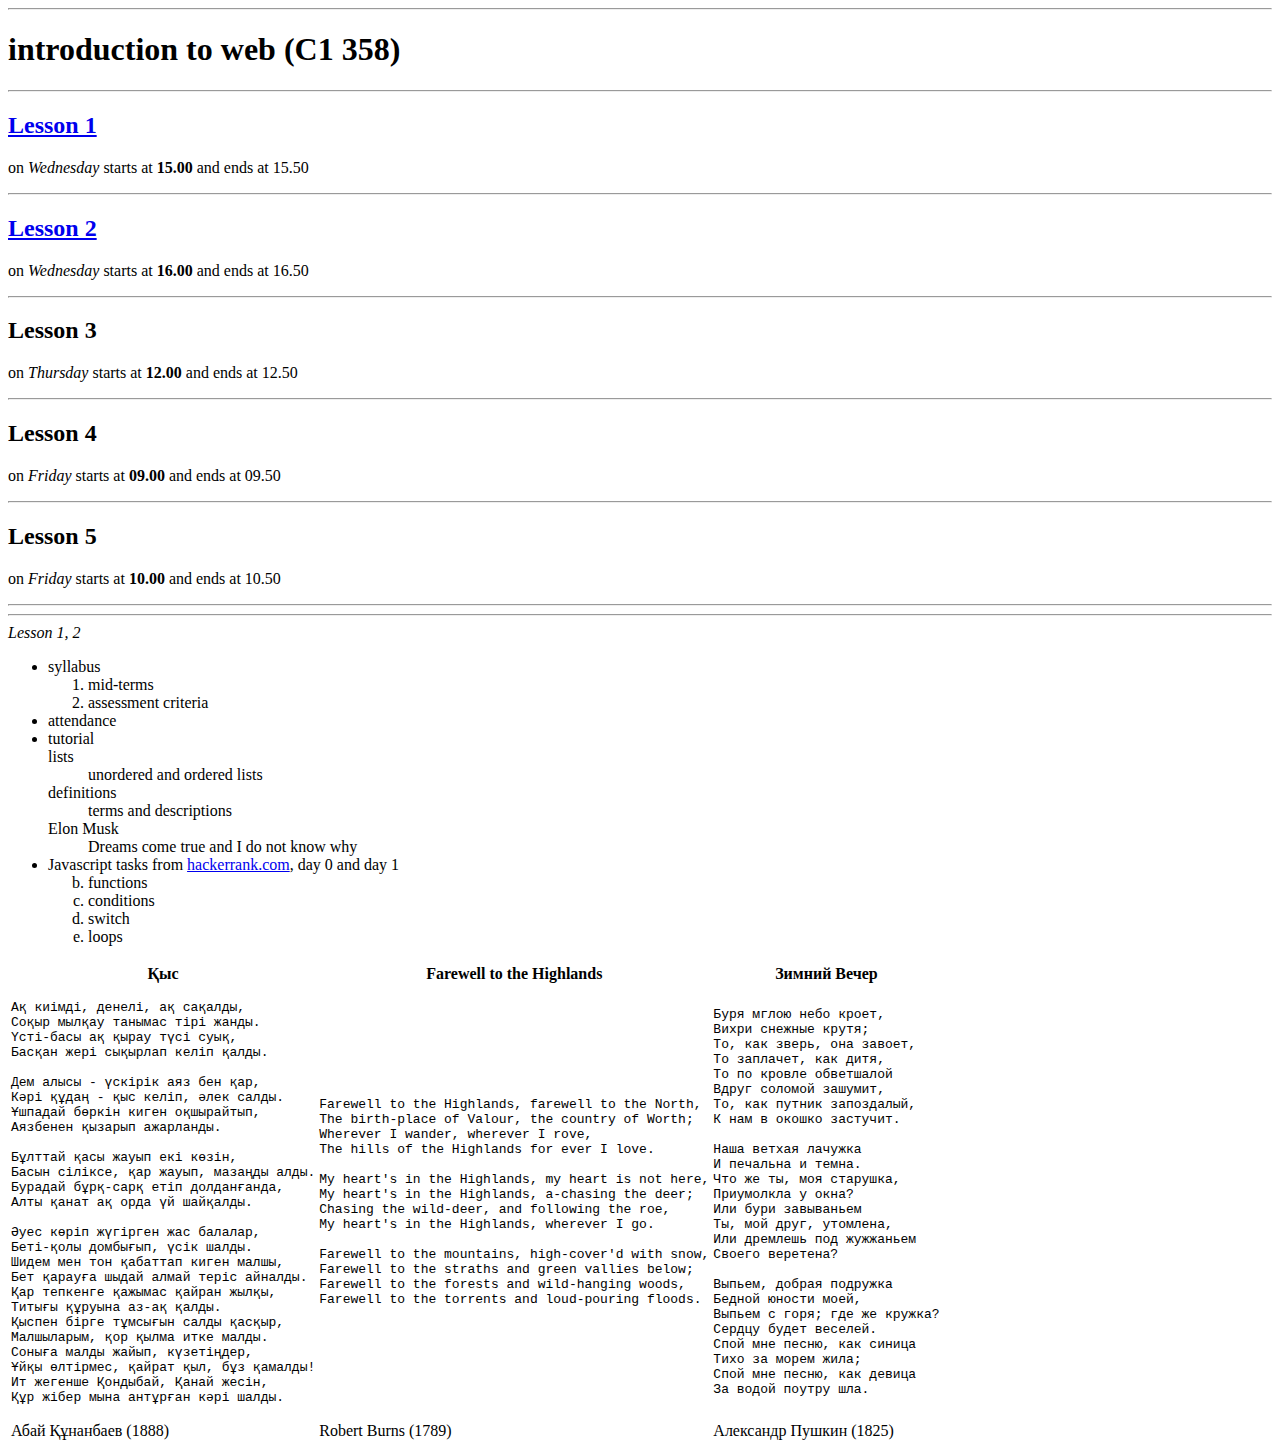
==== myFirstPage.html @ 83dee379 "week 2, Lesson 1" ====
<!DOCTYPE html>
<html>
<head>
<title>IT-1901</title>
<link rel="stylesheet" href="style.css">
</head>
<body>
<hr>
<h1>introduction to web (C1 358)</h1>
<hr>
<p>
<h2><a href="#L_1,2">Lesson 1</a></h2> on <i>Wednesday</i> starts at <b>15.00</b> and ends at 15.50
</p>
<hr>
<p>
<h2><a href="#L_1,2">Lesson 2</a></h2> on <i>Wednesday</i> starts at <b>16.00</b> and ends at 16.50
</p>
<hr>
<p>
<h2>Lesson 3</h2> on <i>Thursday</i> starts at <b>12.00</b> and ends at 12.50
</p>
<hr>
<p>
<h2>Lesson 4</h2> on <i>Friday</i> starts at <b>09.00</b> and ends at 09.50
</p>
<hr>
<p>
<h2>Lesson 5</h2> on <i>Friday</i> starts at <b>10.00</b> and ends at 10.50
</p>
<hr><hr>
<div id="L_1,2">
  <em>Lesson 1, 2</em>
  <ul>
    <li>syllabus
      <ol>
        <li>mid-terms</li>
        <li>assessment criteria</li>
      </ol>
    </li>
    <li>attendance</li>
    <li>tutorial
      <dl>
        <dt>lists</dt>
        <dd>unordered and ordered lists</dd>
        <dt>definitions</dt>
        <dd>terms and descriptions</dd>
        <dt>Elon Musk</dt>
        <dd>Dreams come true and I do not know why</dd>
      </dl>
    </li>
    <li>Javascript tasks from <a href="https:www.hackerrank.com">hackerrank.com</a>, day 0 and day 1
      <ol type="a" start="2">
        <li>functions</li>
        <li>conditions</li>
        <li>switch</li>
        <li>loops</li>
      </ol>
    </li>
  </ul>
</div>
<table>
  <tr>
    <th>Қыс</th>
    <th>Farewell to the Highlands</th>
    <th>Зимний Вечер</th>
  </tr>
  <tr>
    <td>
<pre>
Ақ киімді, денелі, ақ сақалды,
Соқыр мылқау танымас тірі жанды.
Үсті-басы ақ қырау түсі суық,
Басқан жері сықырлап келіп қалды.

Дем алысы - үскірік аяз бен қар,
Кәрі құдаң - қыс келіп, әлек салды.
Ұшпадай бөркін киген оқшырайтып,
Аязбенен қызарып ажарланды.

Бұлттай қасы жауып екі көзін,
Басын сіліксе, қар жауып, мазаңды алды.
Бурадай бұрқ-сарқ етіп долданғанда,
Алты қанат ақ орда үй шайқалды.

Әуес көріп жүгірген жас балалар,
Беті-қолы домбығып, үсік шалды.
Шидем мен тон қабаттап киген малшы,
Бет қарауға шыдай алмай теріс айналды.
Қар тепкенге қажымас қайран жылқы,
Титығы құруына аз-ақ қалды.
Қыспен бірге тұмсығын салды қасқыр,
Малшыларым, қор қылма итке малды.
Соныға малды жайып, күзетіңдер,
Ұйқы өлтірмес, қайрат қыл, бұз қамалды!
Ит жегенше Қондыбай, Қанай жесін,
Құр жібер мына антұрған кәрі шалды.
</pre>
</td>
<td>
<pre>
Farewell to the Highlands, farewell to the North,
The birth-place of Valour, the country of Worth;
Wherever I wander, wherever I rove,
The hills of the Highlands for ever I love.

My heart's in the Highlands, my heart is not here,
My heart's in the Highlands, a-chasing the deer;
Chasing the wild-deer, and following the roe,
My heart's in the Highlands, wherever I go.

Farewell to the mountains, high-cover'd with snow,
Farewell to the straths and green vallies below;
Farewell to the forests and wild-hanging woods,
Farewell to the torrents and loud-pouring floods.</pre></td>
    <td><pre>Буря мглою небо кроет,
Вихри снежные крутя;
То, как зверь, она завоет,
То заплачет, как дитя,
То по кровле обветшалой
Вдруг соломой зашумит,
То, как путник запоздалый,
К нам в окошко застучит.

Наша ветхая лачужка
И печальна и темна.
Что же ты, моя старушка,
Приумолкла у окна?
Или бури завываньем
Ты, мой друг, утомлена,
Или дремлешь под жужжаньем
Своего веретена?

Выпьем, добрая подружка
Бедной юности моей,
Выпьем с горя; где же кружка?
Сердцу будет веселей.
Спой мне песню, как синица
Тихо за морем жила;
Спой мне песню, как девица
За водой поутру шла.</pre></td>
  </tr>
  <tr>
    <td>Абай Құнанбаев (1888)</td>
    <td>Robert Burns (1789)</td>
    <td>Александр Пушкин (1825)</td>
  </tr>
</table>
</body>
</html>
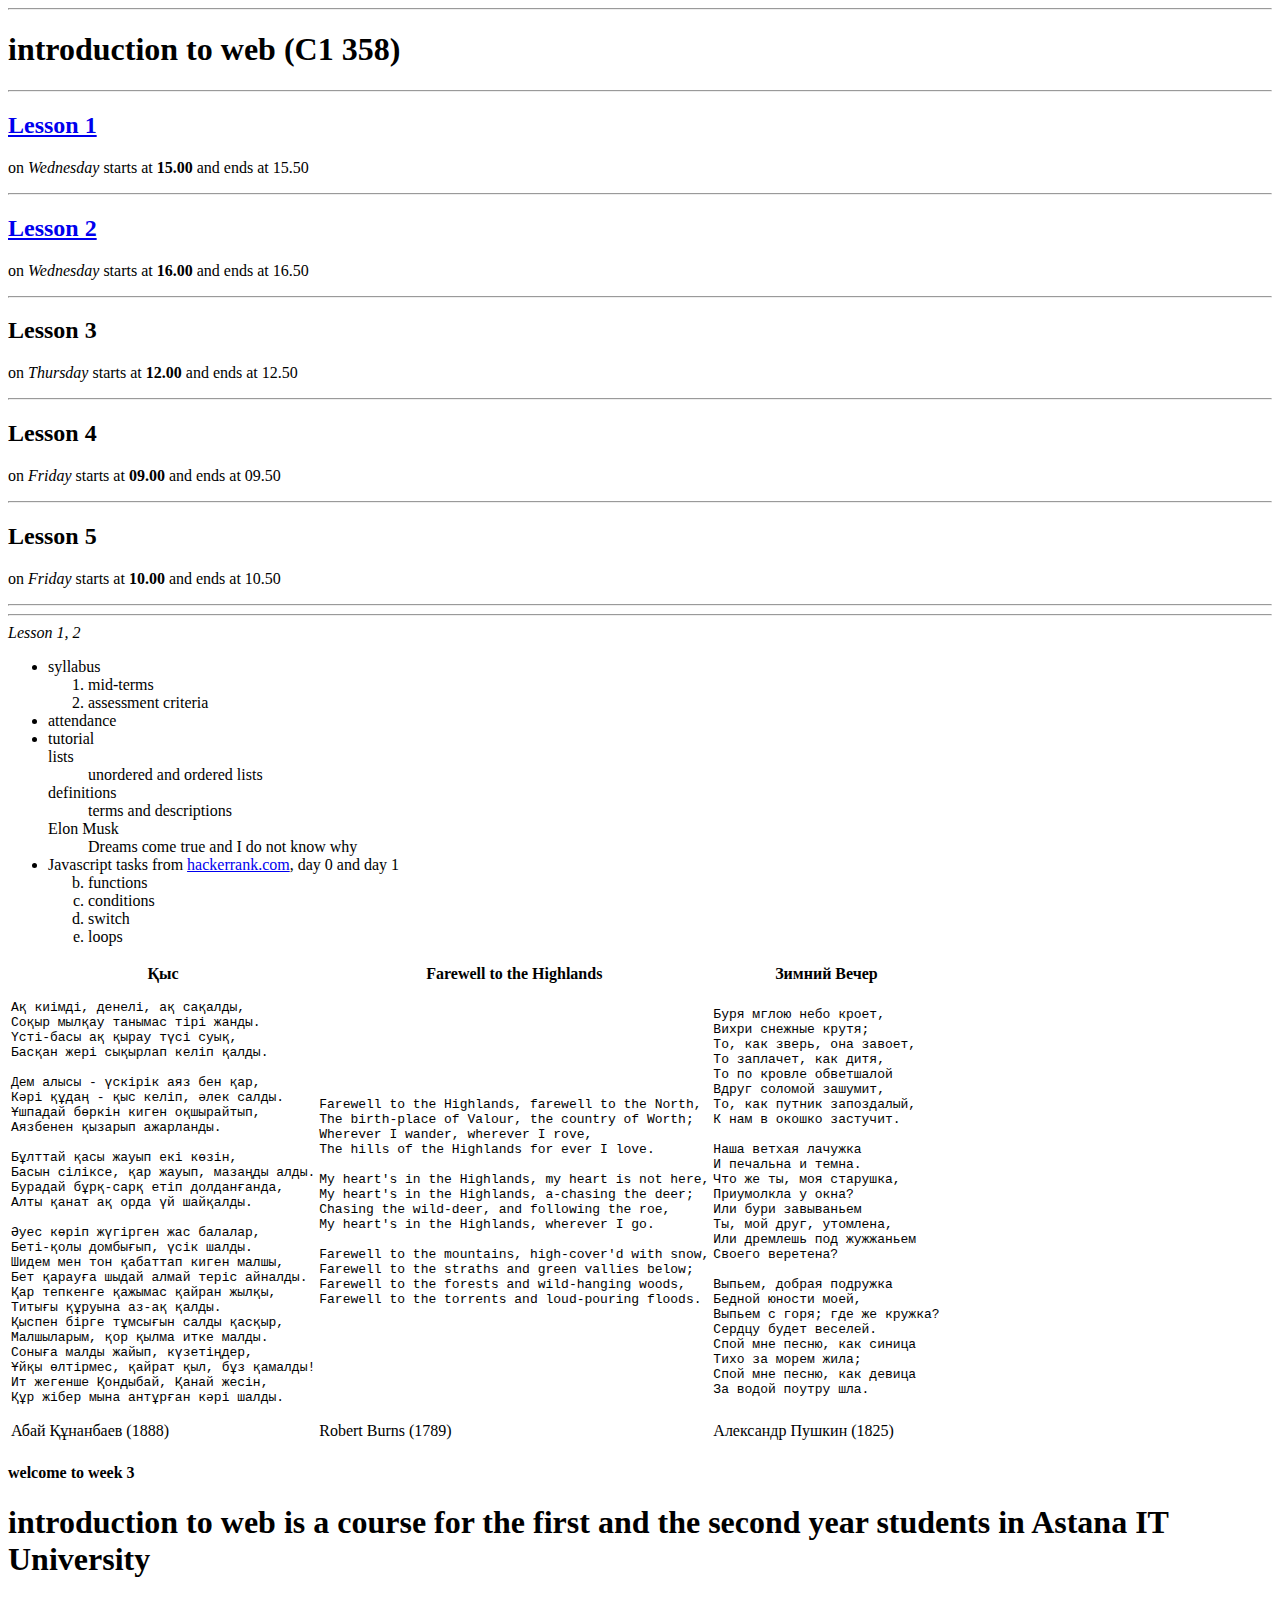
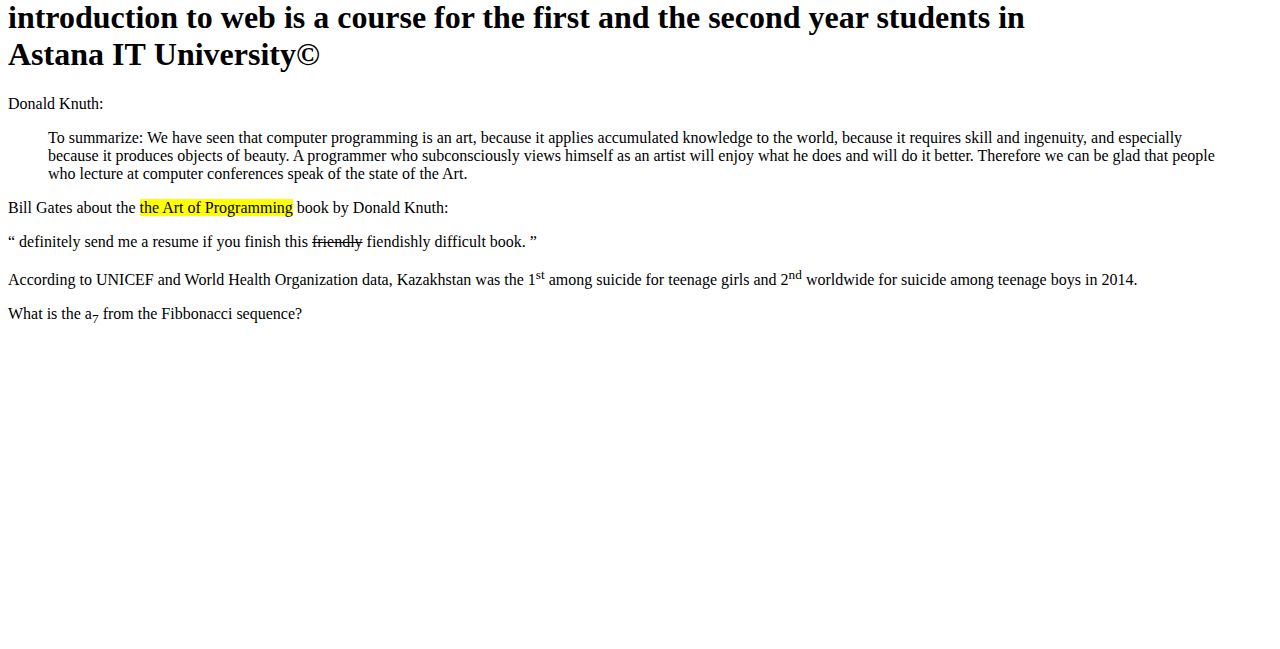
==== commit 73e5fde6: "Update myFirstPage.html" ====
--- a/myFirstPage.html
+++ b/myFirstPage.html
@@ -8,23 +8,23 @@
 <hr>
 <h1>introduction to web (C1 358)</h1>
 <hr>
-<p>
+<p class="schedule">
 <h2><a href="#L_1,2">Lesson 1</a></h2> on <i>Wednesday</i> starts at <b>15.00</b> and ends at 15.50
 </p>
 <hr>
-<p>
+<p class="schedule">
 <h2><a href="#L_1,2">Lesson 2</a></h2> on <i>Wednesday</i> starts at <b>16.00</b> and ends at 16.50
 </p>
 <hr>
-<p>
+<p class="schedule">
 <h2>Lesson 3</h2> on <i>Thursday</i> starts at <b>12.00</b> and ends at 12.50
 </p>
 <hr>
-<p>
+<p class="schedule">
 <h2>Lesson 4</h2> on <i>Friday</i> starts at <b>09.00</b> and ends at 09.50
 </p>
 <hr>
-<p>
+<p class="schedule">
 <h2>Lesson 5</h2> on <i>Friday</i> starts at <b>10.00</b> and ends at 10.50
 </p>
 <hr><hr>
@@ -145,5 +145,62 @@
     <td>Александр Пушкин (1825)</td>
   </tr>
 </table>
+<div id="week_3">
+    <h4>welcome to week 3</h4>
+    <h1>
+      introduction to web is a course for the first and the second
+      year students in Astana IT University
+    </h1>
+    <h1>
+      introduction to web is a course for the first and the second
+      year students in Astana&nbspIT&nbspUniversity&copy
+    </h1>
+    <p>
+      Donald Knuth:
+    </p>
+    <blockquote>
+      To summarize: We have seen that computer programming is an art,
+       because it applies accumulated knowledge to the world,
+       because it requires skill and ingenuity, and especially
+       because it produces objects of beauty. A programmer who
+       subconsciously views himself as an artist will enjoy what
+       he does and will do it better. Therefore we can be glad
+       that people who lecture at computer conferences speak of
+       the state of the Art.
+    </blockquote>
+    <p>Bill Gates about the <mark>the Art of Programming</mark>
+      book by Donald Knuth:</p>
+    <q>
+      definitely send me a resume if you finish this
+      <del>friendly</del> fiendishly difficult book.
+    </q>
+
+    <p>According to UNICEF and World Health Organization data,
+      Kazakhstan was the 1<sup>st</sup> among suicide for
+      teenage girls and 2<sup>nd</sup>
+      worldwide for suicide among teenage boys in 2014.
+    </p>
+    <p>
+      What is the a<sub>7</sub>
+      from the Fibbonacci sequence?
+    </p>
+
+    <p>&nbsp</p>
+    <p>&nbsp</p>
+    <p>&nbsp</p>
+    <p>&nbsp</p>
+    <p>&nbsp</p>
+    <p>&nbsp</p>
+    <p>&nbsp</p>
+    <p>&nbsp</p>
+    <p>&nbsp</p>
+    <p></p>
+    <p></p>
+    <p></p>
+    <p></p>
+    <p></p>
+    <p></p>
+    <p></p>
+</div>
 </body>
 </html>
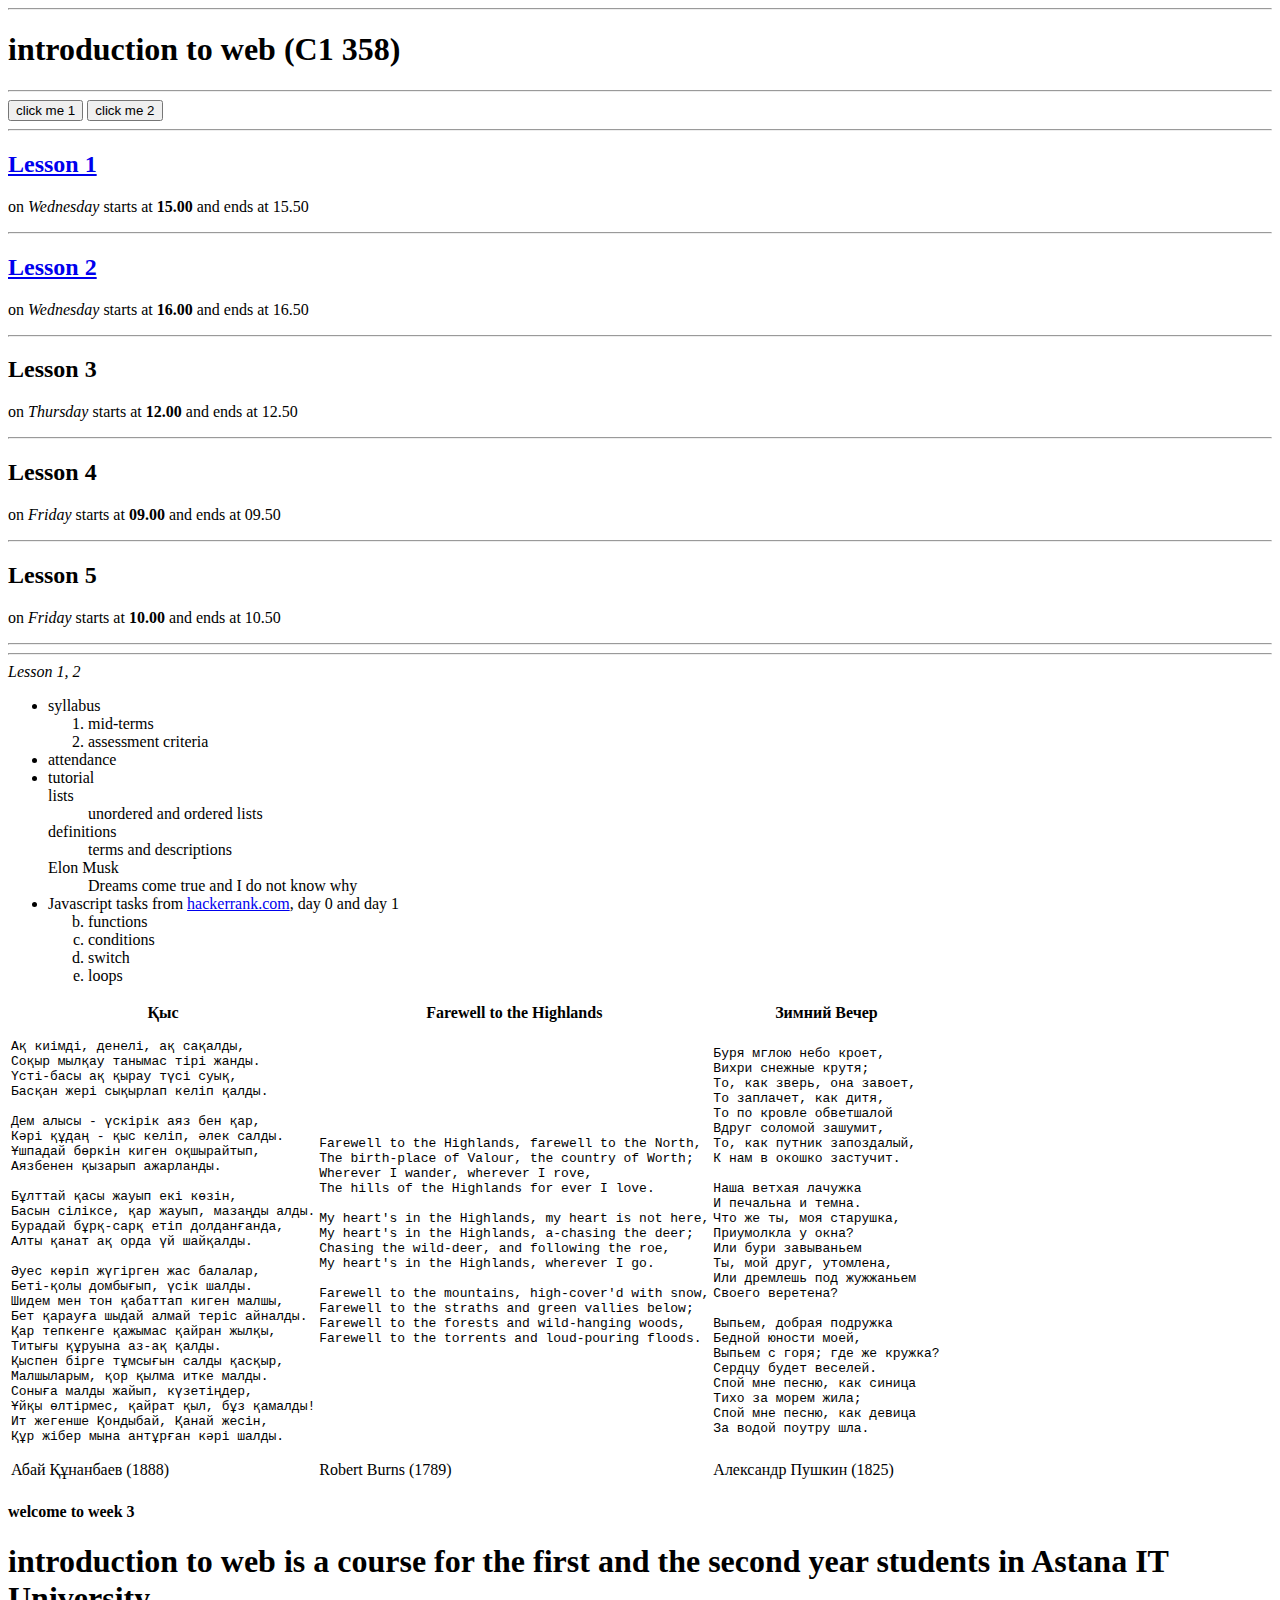
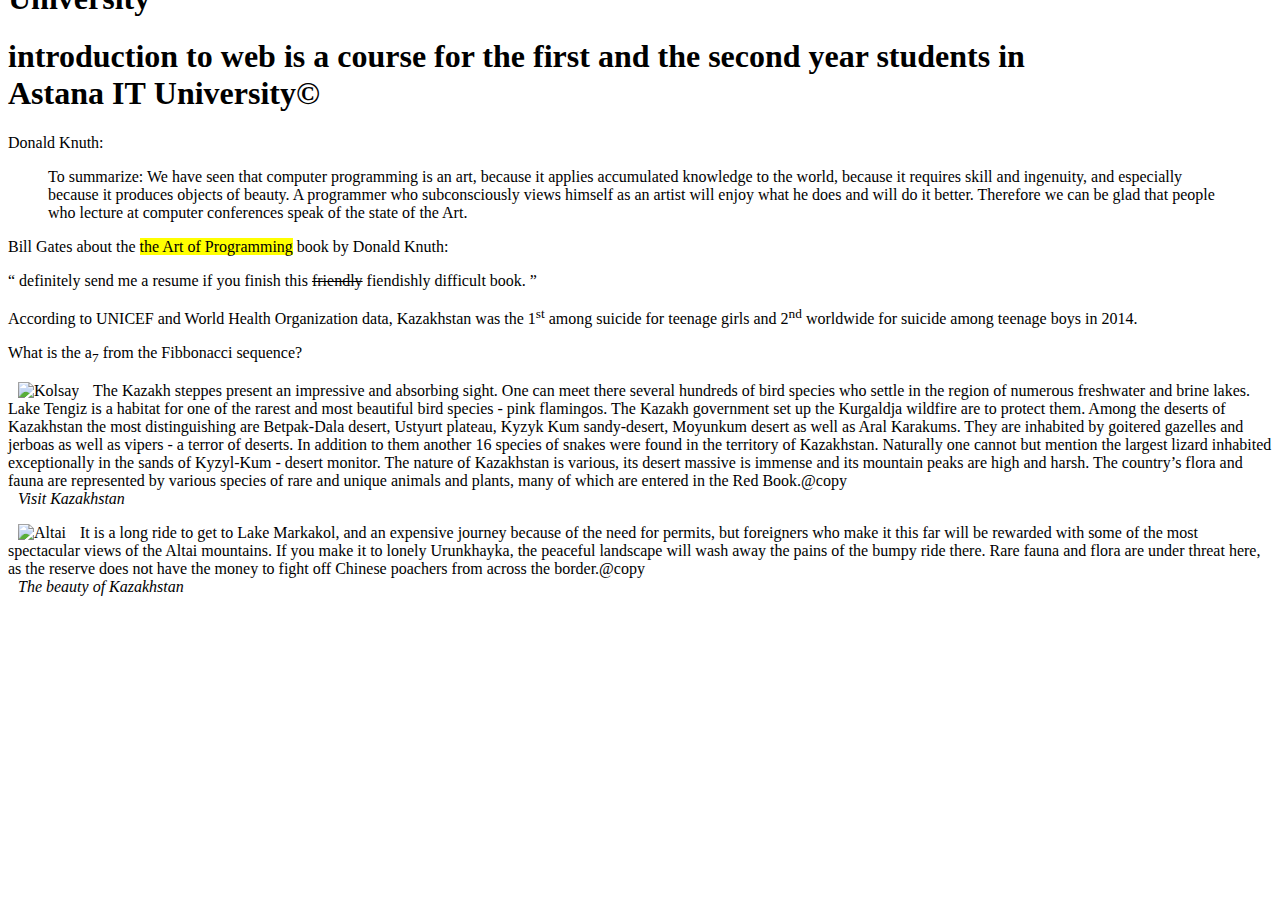
==== commit 5d61c947: "Update myFirstPage.html" ====
--- a/myFirstPage.html
+++ b/myFirstPage.html
@@ -3,29 +3,55 @@
 <head>
 <title>IT-1901</title>
 <link rel="stylesheet" href="style.css">
+<script src="javascript.js"></script>
+<script>
+  function function_1()
+  {
+    //console.log("internal script")
+    //alert("internal alert")
+    let oldText = document.querySelector("h1").innerHTML
+    if(!oldText.includes("(C1 358)"))
+    {
+        console.log("text is already changed")
+    }
+    else
+    {
+        oldText = "introduction to web (C1 352)";
+    }
+    document.querySelector("h1").innerHTML = oldText
+  }
+</script>
 </head>
 <body>
 <hr>
 <h1>introduction to web (C1 358)</h1>
 <hr>
-<p class="schedule">
-<h2><a href="#L_1,2">Lesson 1</a></h2> on <i>Wednesday</i> starts at <b>15.00</b> and ends at 15.50
-</p>
-<hr>
-<p class="schedule">
-<h2><a href="#L_1,2">Lesson 2</a></h2> on <i>Wednesday</i> starts at <b>16.00</b> and ends at 16.50
-</p>
-<hr>
-<p class="schedule">
-<h2>Lesson 3</h2> on <i>Thursday</i> starts at <b>12.00</b> and ends at 12.50
-</p>
-<hr>
-<p class="schedule">
-<h2>Lesson 4</h2> on <i>Friday</i> starts at <b>09.00</b> and ends at 09.50
-</p>
-<hr>
-<p class="schedule">
-<h2>Lesson 5</h2> on <i>Friday</i> starts at <b>10.00</b> and ends at 10.50
+<button type="button" onclick="function_1()">click me 1</button>
+<button type="button" onclick="function_2()">click me 2</button>
+<hr>
+<h2><a href="#L_1,2">Lesson 1</a></h2>
+<p class="schedule">
+on <i>Wednesday</i> starts at <b>15.00</b> and ends at 15.50
+</p>
+<hr>
+<h2><a href="#L_1,2">Lesson 2</a></h2>
+<p class="schedule">
+on <i>Wednesday</i> starts at <b>16.00</b> and ends at 16.50
+</p>
+<hr>
+<h2>Lesson 3</h2>
+<p class="schedule">
+on <i>Thursday</i> starts at <b>12.00</b> and ends at 12.50
+</p>
+<hr>
+<h2>Lesson 4</h2>
+<p class="schedule">
+on <i>Friday</i> starts at <b>09.00</b> and ends at 09.50
+</p>
+<hr>
+<h2>Lesson 5</h2>
+<p class="schedule">
+on <i>Friday</i> starts at <b>10.00</b> and ends at 10.50
 </p>
 <hr><hr>
 <div id="L_1,2">
@@ -184,16 +210,6 @@
       What is the a<sub>7</sub>
       from the Fibbonacci sequence?
     </p>
-
-    <p>&nbsp</p>
-    <p>&nbsp</p>
-    <p>&nbsp</p>
-    <p>&nbsp</p>
-    <p>&nbsp</p>
-    <p>&nbsp</p>
-    <p>&nbsp</p>
-    <p>&nbsp</p>
-    <p>&nbsp</p>
     <p></p>
     <p></p>
     <p></p>
@@ -202,5 +218,57 @@
     <p></p>
     <p></p>
 </div>
+
+  <p>
+    <img class="imageClass" src="2.jpg" width="300" height="200"
+    hspace="10px" alt="Kolsay" title="Qaiyndy" />
+    The Kazakh steppes present an impressive and absorbing sight.
+    One can meet there several hundreds of bird species who settle
+    in the region of numerous freshwater and brine lakes.
+    Lake Tengiz is a habitat for one of the rarest and most
+    beautiful bird species - pink flamingos. The Kazakh government
+    set up the Kurgaldja wildfire are to protect them.
+    Among the deserts of Kazakhstan the most distinguishing are
+    Betpak-Dala desert, Ustyurt plateau, Kyzyk Kum sandy-desert,
+    Moyunkum desert as well as Aral Karakums. They are inhabited
+    by goitered gazelles and jerboas as well as vipers - a terror
+    of deserts. In addition to them another 16 species of snakes
+    were found in the territory of Kazakhstan. Naturally one cannot
+    but mention the largest lizard inhabited exceptionally in the
+    sands of Kyzyl-Kum - desert monitor.
+    The nature of Kazakhstan is various, its desert massive is
+    immense and its mountain peaks are high and harsh.
+    The country’s flora and fauna are represented by various
+    species of rare and unique animals and plants, many of which
+    are entered in the Red Book.@copy
+    <br style="clear:both;"/>
+    <i style="margin: 10px;">Visit Kazakhstan</i>
+  </p>
+
+  <p>
+    <img class="imageClass" src="3.jpg" width="300" height="225"
+    hspace="10px" alt="Altai" title="Marqakol"/>
+    It is a long ride to get to Lake Markakol, and an expensive
+    journey because of the need for permits, but foreigners who
+    make it this far will be rewarded with some of the most
+    spectacular views of the Altai mountains. If you make it to
+    lonely Urunkhayka, the peaceful landscape will wash away the
+    pains of the bumpy ride there.
+    Rare fauna and flora are under threat here, as the reserve
+    does not have the money to fight off Chinese poachers from
+    across the border.@copy
+    <br style="clear:both;" />
+    <i style="margin: 10px;">The beauty of Kazakhstan</i>
+  </p>
+
+  <p>&nbsp</p>
+  <p>&nbsp</p>
+  <p>&nbsp</p>
+  <p>&nbsp</p>
+  <p>&nbsp</p>
+  <p>&nbsp</p>
+  <p>&nbsp</p>
+  <p>&nbsp</p>
+  <p>&nbsp</p>
 </body>
 </html>
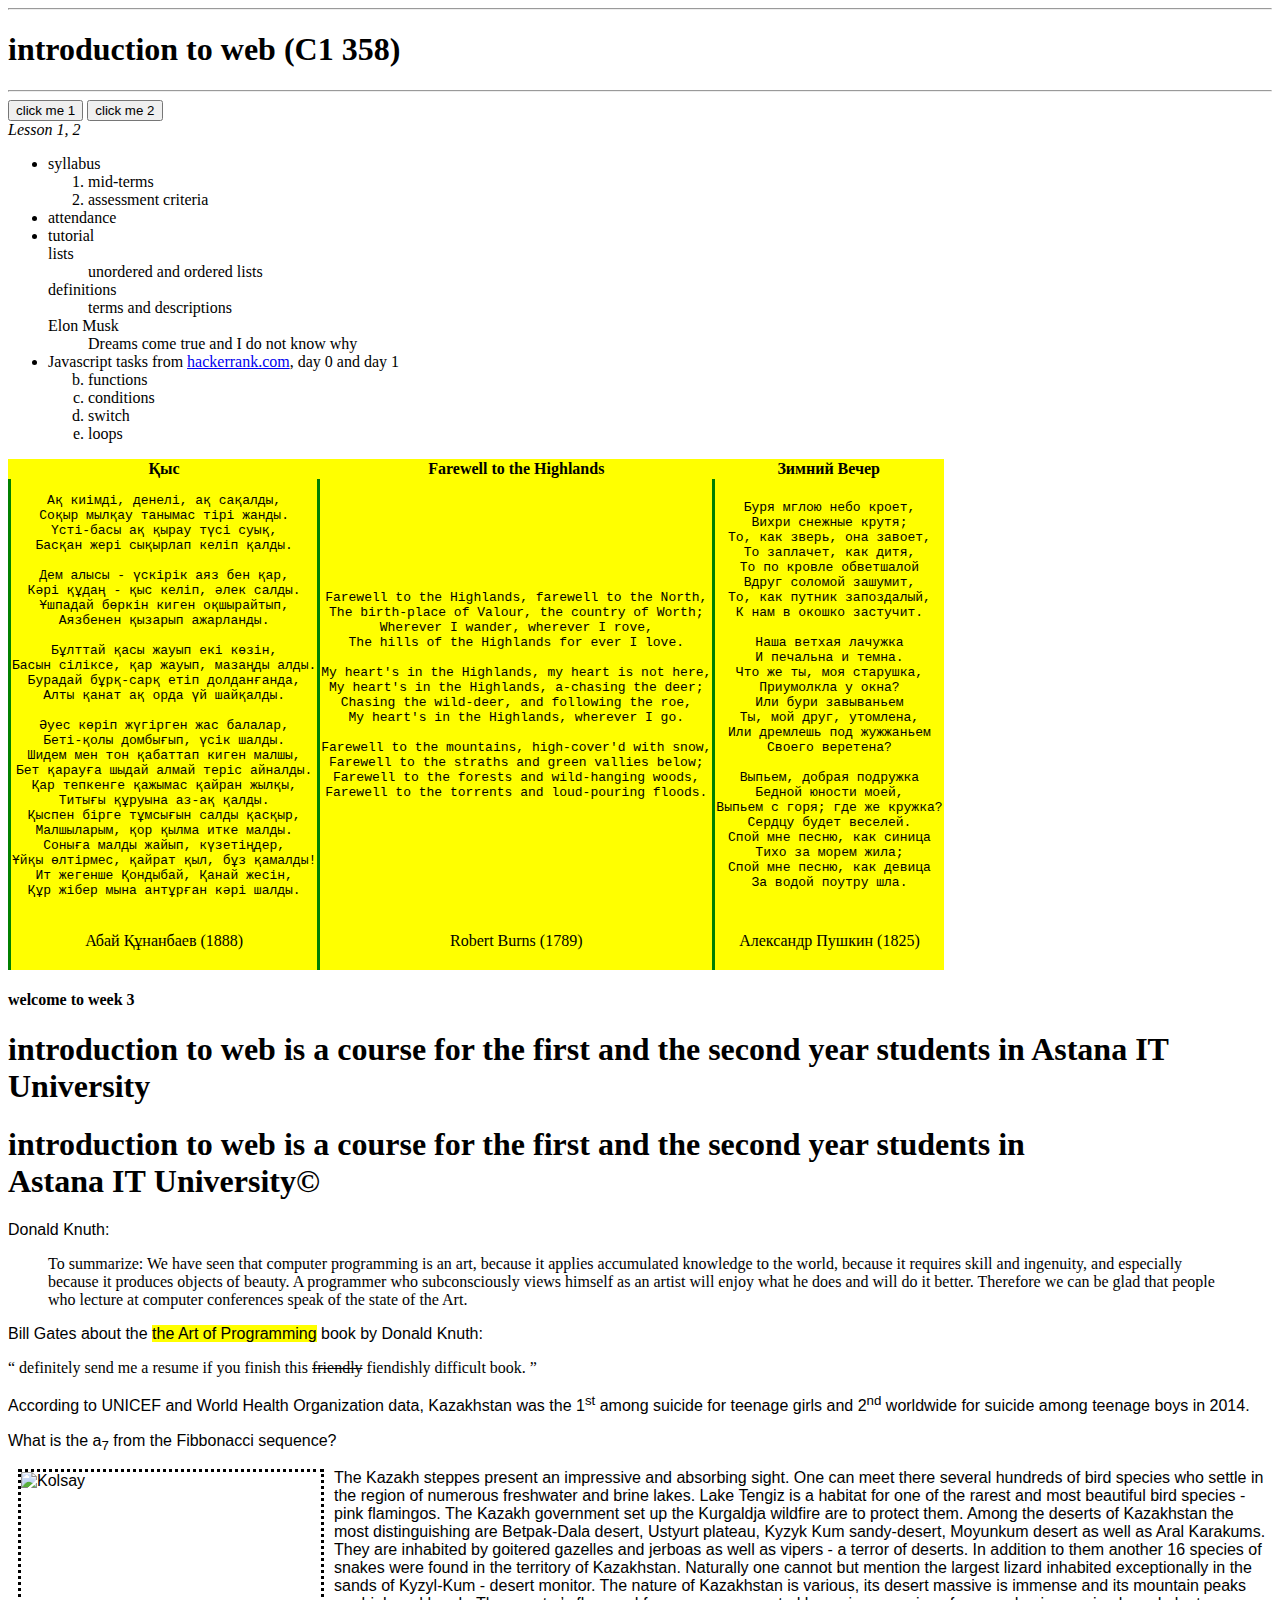
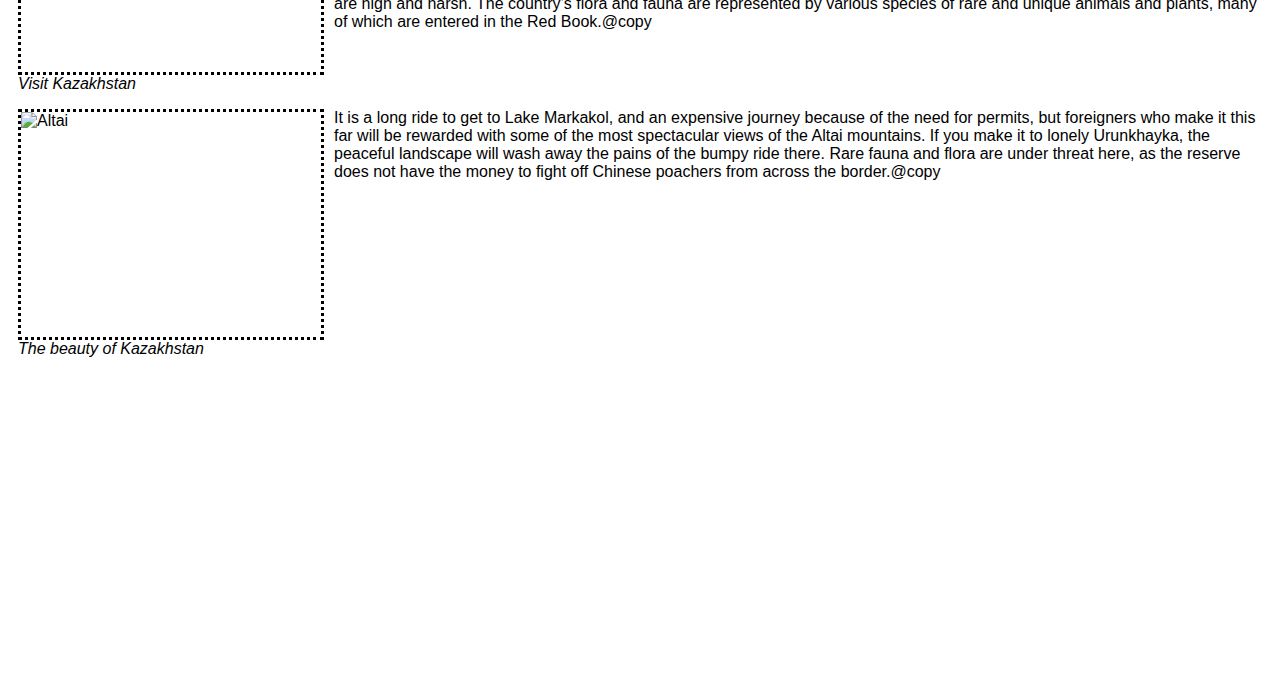
==== commit cfd851f1: "Update myFirstPage.html" ====
--- a/myFirstPage.html
+++ b/myFirstPage.html
@@ -28,32 +28,6 @@
 <hr>
 <button type="button" onclick="function_1()">click me 1</button>
 <button type="button" onclick="function_2()">click me 2</button>
-<hr>
-<h2><a href="#L_1,2">Lesson 1</a></h2>
-<p class="schedule">
-on <i>Wednesday</i> starts at <b>15.00</b> and ends at 15.50
-</p>
-<hr>
-<h2><a href="#L_1,2">Lesson 2</a></h2>
-<p class="schedule">
-on <i>Wednesday</i> starts at <b>16.00</b> and ends at 16.50
-</p>
-<hr>
-<h2>Lesson 3</h2>
-<p class="schedule">
-on <i>Thursday</i> starts at <b>12.00</b> and ends at 12.50
-</p>
-<hr>
-<h2>Lesson 4</h2>
-<p class="schedule">
-on <i>Friday</i> starts at <b>09.00</b> and ends at 09.50
-</p>
-<hr>
-<h2>Lesson 5</h2>
-<p class="schedule">
-on <i>Friday</i> starts at <b>10.00</b> and ends at 10.50
-</p>
-<hr><hr>
 <div id="L_1,2">
   <em>Lesson 1, 2</em>
   <ul>
--- a/style.css
+++ b/style.css
@@ -0,0 +1,38 @@
+body
+{
+  font-family: "Times New Roman", Times, serif;
+}
+
+p
+{
+  font-family: Helvetica, sans-serif;
+}
+
+table
+{
+ border-collapse: collapse;
+ background-color: yellow;
+}
+
+td
+{
+  border-left: 3px solid green;
+  text-align: center;
+  padding-bottom: 20px;
+}
+
+.schedule
+{
+  color: green;
+}
+
+.imageClass
+{
+  border-style: dotted;
+  border-width: 3px;
+  float:left;
+  /*
+  padding: 5px 10px 15px 20px;
+  margin: 5px 30px 35px 40px;
+  */
+}
